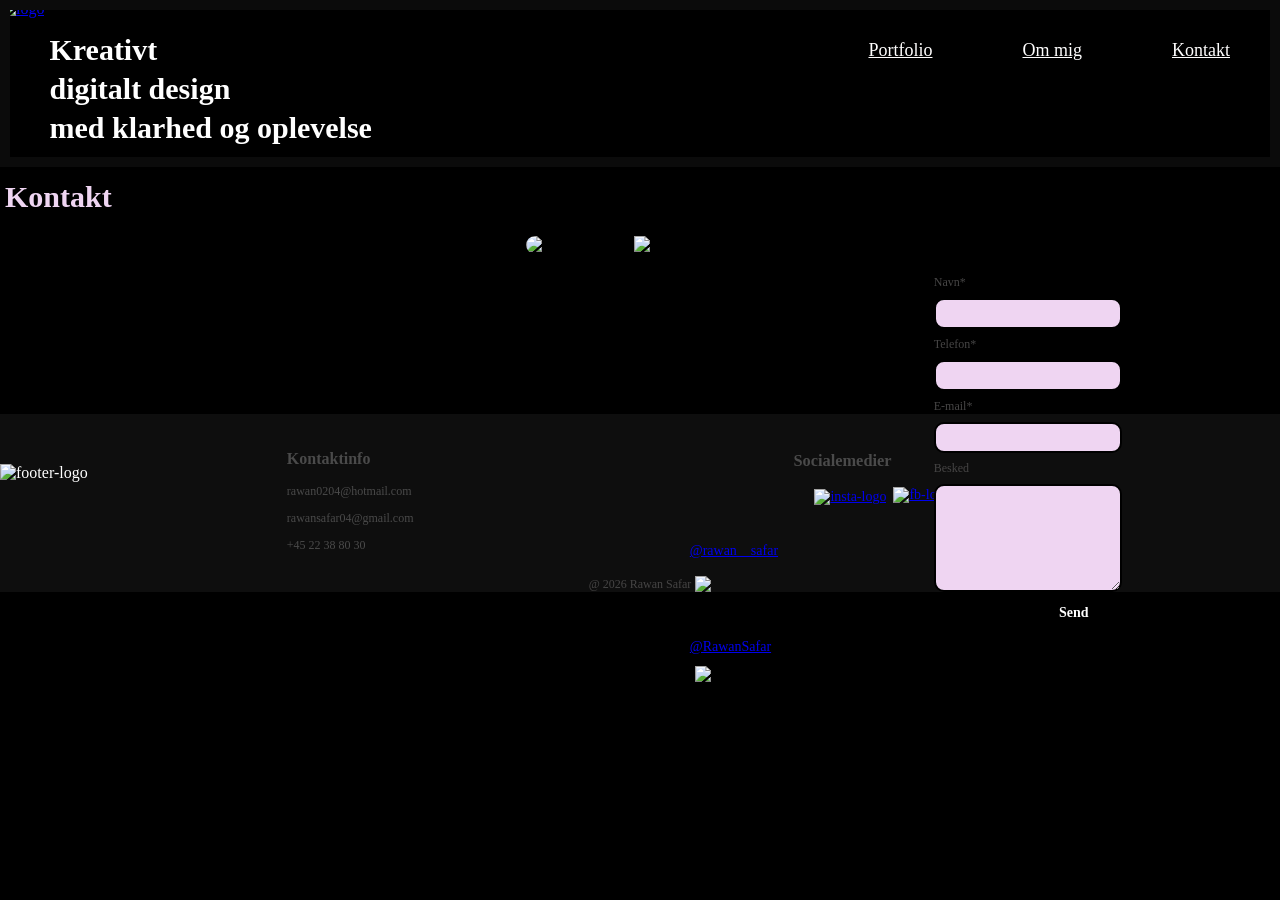
==== kontakt.html @ 41d0bc21 "her kan du finde min hjemmeside" ====
<!DOCTYPE html>
<html>
<head>

<meta name="viewport" content="width=device-width, initial-scale=1.0">

<title></title>
<link rel="stylesheet" href="styles.css">
</head>

<body>
<div class="box1">
<div class="streg"></div>


<div class="top">
<a href="index.html">
<img src="billeder/R-logo.png" class="logo"  alt="logo">
</a>

<h1>Kreativt <br> digitalt design <br> med klarhed og oplevelse</h1>

<nav class="menu1">
<a href="portfolio.html">Portfolio</a>
<a href="ommig.html">Om mig</a>
<a href="kontakt.html">Kontakt</a>
</nav>

</div>
</div>





  <div class="kontakt-overskrift">
    <h1>Kontakt</h1>

<div class="kontakt">


<div class="kontakt-billede">
<img src="billeder/kontaktbillede.png" class="kontaktbillede" alt="kontaktbillede">
</div>

<div class="kontakt-formular">
<img src="billeder/kontaktformular.svg" class="kontaktformular" alt="kontaktformular">


<div class="formular-felter">
<label for="navn">Navn*</label>
<input type="text" id="navn" name="navn" required> 

<label for="telefon">Telefon*</label>
<input type="tel" id="telefon" name="telefon" required>

<label for="email">E-mail*</label>
<input type="email" id="email" name="email" required>

<label for="besked">Besked</label>
<textarea id="besked" name="besked" required></textarea>

<button type="submit">Send</button>

<div class="socialemedier">

<a href="https://instagram.com/rawan__safar" target="_blank">@rawan__safar</a>
 <img src="billeder/instagram-logo.svg" class="insta-logo" alt="insta-logo">
<a href="https://facebook.com/RawanSafar" target="_blank">@RawanSafar</a>
  <img src="billeder/fb-logo.svg" class="fb-logo" alt="fb-logo">
 </div>



</div>
</div>
</div>



<footer class="footer">
    <div class="footer-indhold">
    <div class="footerlogo">
  <img src="billeder/R-logo.png" class="footer-logo"  alt="footer-logo"> 
    </div>
  
  <div class="kontaktinfo-footer">
    <h3>Kontaktinfo</h3>
    <p> rawan0204@hotmail.com</p>
    <p> rawansafar04@gmail.com</p>
    <p> +45 22 38 80 30</p>
    </div>
<div class="socialemedier-footer">
    <h3>Socialemedier</h3>
    <div class="insta-fb">
<div class="instagram-logo">
    <a href="https://instagram.com/rawan__safar" target="_blank">
 <img src="billeder/instagram-logo.svg" class="insta-logo" alt="insta-logo"> 
 </a>
 </div>
 
 <div class="facebook-logo">
    <a href="https://facebook.com/RawanSafar" target="_blank">
 <img src="billeder/fb-logo.svg" class="fb-logo" alt="fb-logo"> 
    </a>
 </div>
 </div>

 </div>
 </div>
 <div class="footer-copy">
 <p>@ 2026 Rawan Safar</p>
</div>

</footer>










</body>
</html>
---- styles.css ----
html, body{
    height: 100%;
    margin: 0;
    padding: 0;

}



@keyframes streganimation {
    0% {
        clip-path: inset(0 100% 100% 0);
        border-color:rgb(255, 255, 255);
    }
    25% {
        clip-path: inset(0 100% 100% 0);
        border-color: #6D3AEA
    }
    50%{
        clip-path: inset(0 0 0 0);
        border-color: rgb(253, 253, 253);
    }
    75%{
        clip-path: inset(100% 0 0 0);
        border-color: #6D3AEA
    }
    100%{
        clip-path: inset(0 100% 100% 0);
        border-color: rgb(255, 255, 255);
    }
}


@media (min-width: 769px){

body{
    min-height: 100vh;
    display: flex;
    flex-direction: column;
    background-color: #000000;
    

}





.box1{
    position: relative;
    height: auto;
    width: 100%;
    box-sizing: border-box;
    background-color: #000000;
    
    
}

.streg{
    position: absolute;
    top: 0;
    left: 0;
    width: 100%;
    height: 100%;
    border: 10px solid rgb(11, 11, 11);
    box-sizing: border-box;
    animation: streganimation 8s linear infinite; 
    pointer-events: none;
    

}



@keyframes streganimation {
    0% {
        clip-path: inset(0 100% 100% 0);
        border-color:rgb(255, 255, 255);
    }
    25% {
        clip-path: inset(0 0 100% 0);
        border-color: #6D3AEA
    }
    50%{
        clip-path: inset(0 0 0 0);
        border-color: rgb(253, 253, 253);
    }
    75%{
        clip-path: inset(100% 0 0 0);
        border-color: #6D3AEA
    }
    100%{
        clip-path: inset(0 100% 100% 0);
        border-color: rgb(255, 255, 255);
    }
}


.top{
    display: flex;
    justify-content: space-between;
    align-items: flex-start;
  
    
  
}

.logo{
    width: 150px;
    margin-top: 0px;
   

}



.menu1{
   display: flex; 
   justify-content: flex-end;
   gap: 90px;
   margin-top: 40px;
   margin-right: 50px;

   
}


.menu1 a{
    color: rgb(255, 254, 254);
    font-size: 18px;
    font-family: 'Times New Roman', Times, serif;
    
}



h1{
    flex: 1;
    font-size: 30px;
    font-family: 'Times New Roman', Times, serif;font-weight: 900;
    color: white;
    line-height: 1.3;
    margin-top: 30px;
    margin-left: 5px;

 
    
}

.baggrundsbillede{
    width: 100%;
    height: 500px;
    object-fit: cover ;
    object-position: center;
    display: block;

}


.introsektion{
    position: relative;
    display: flex;
    flex-direction: row;
    align-items: center;
    gap: 40px;


}



.introtekst{
    width: 90%;
    max-width: 550px;
    text-align: center;
    
}


.læsmereknap{
  
    width: 70px;
    margin-top: -40px;
    margin-left: 350px;
   
    
   
}


.introbillede{
    width: 275px;
    border: 10px solid rgb(11, 11, 11);
    animation: streganimation 8s linear infinite; 
  
    

}


   







.projekter-overskrift h2{
    font-size: 30px;
    font-family: 'Times New Roman', Times, serif; font-weight: 900;
    color: #EFD5F2;
    margin-top: 10px;
}


.projekter{
    display: flex;
    flex-wrap: wrap;
    justify-content: center;
    column-gap: 20px;
    row-gap: 30px;
   
}


.projekt-box{
    width: 300px;
    height: 335px;
    overflow: hidden;
    border-radius: 10px;
    background-color: #000000;
    border: 2px solid #ffffff;



    

}


.tekst-box1{
    color: #ffffff;
    font-size: 14px;
    margin-top: 20px;
    text-align: center;
    font-family: Cambria, Cochin, Georgia, Times, 'Times New Roman', serif;
  
   
}



.projekt-box2 img{
    width: 325px;
    margin-top: -26px;
    margin-left: -5px;
}

.tekst-box2{
    color: #ffffff;
    font-size: 14px;
    margin-top: 20px;
    text-align: center;
    font-family: Cambria, Cochin, Georgia, Times, 'Times New Roman', serif;
}


.projekt-box3 video{
   margin-top: -10px;
   width: 100%;
 
}

.tekst-box3{
    color: #ffffff;
    font-size: 14px;
    margin-top: 20px;
    text-align: center;
    font-family: Cambria, Cochin, Georgia, Times, 'Times New Roman', serif;
}
.projekt-box4 img{
    width: 309px;
    height: 320px;
    margin-left: -5px;
    margin-top: 7px;
}


.tekst-box4{
    color: #ffffff;
    font-size: 14px;
    margin-top: 20px;
    text-align: center;
    font-family: Cambria, Cochin, Georgia, Times, 'Times New Roman', serif;
}


.projekt-box5 img{
    width: 352px;
    margin-left: 33px;
    margin-top: -16px;
    height: 367px;
}

.tekst-box5{
    color: #ffffff;
    font-size: 14px;
    margin-top: 20px;
    text-align: center;
    font-family: Cambria, Cochin, Georgia, Times, 'Times New Roman', serif;
}


.swipe-funktion{
    display: flex;
    overflow-x: scroll;
    scroll-snap-type: mandatory;
    width: 100%;
    height: 100%;
    background-color: #000000;
  

}

.swipe-funktion img{
    width: 100%;
    height: 100%;
    flex-shrink: 0;
    scroll-snap-align: center;
}


.tekst-box6{
    color: #ffffff;
    font-size: 14px;
    margin-top: 20px;
    text-align: center;
    font-family: Cambria, Cochin, Georgia, Times, 'Times New Roman', serif;
}








.ommig-overskrift h2{
    font-size: 30px;
    font-family: 'Times New Roman', Times, serif; font-weight: 900;
    color: #EFD5F2;
    margin-top: 10px;
   
}


.ommig-indhold{
   display: flex;
   flex-direction: row;
   align-items: flex-start;
  
}

.ommig-tekst{
    flex: 1;
    line-height: 1.0cm;
    margin-top: -25px;
    margin-left: 10px;
   

}


.intro h3{
    font-size: 15px;
    color: white;
    font-family: Georgia, 'Times New Roman', Times, serif;
    font-style: italic;
}

.intro p{
    font-size: 14px;
    color: #ffffff;
    font-family: Cambria, Cochin, Georgia, Times, 'Times New Roman', serif;
    width: 490px;
    border: 2px solid #9A74F6;
    margin-top: -10px;
}

.arbejdstilgang h3{
    font-size: 16px;
    color: white;
    font-family: Georgia, 'Times New Roman', Times, serif;
    font-style: italic;
}

.arbejdstilgang p{
    font-size: 14px;
    color: white;
    font-family: Cambria, Cochin, Georgia, Times, 'Times New Roman', serif;
    width: 495px;
    border: 2px solid #9A74F6;
    margin-top: -10px;
}

.fritid h3{
    font-size: 16px;
    color: white;
    font-family: Georgia, 'Times New Roman', Times, serif;
    font-style: italic;
}

.fritid p{
    font-size: 14px;
    color: white;
    font-family: Cambria, Cochin, Georgia, Times, 'Times New Roman', serif;
    width: 495px;
    border: 2px solid #9A74F6;
    margin-top: -10px;
   
}

.kompetencer h3{
    font-size: 16px;
    color: white;
    font-family: Georgia, 'Times New Roman', Times, serif;
    font-style: italic;
    
  
  
   
}

.kompetencer ul{
    font-size: 14px;
    color: white;
    font-family: Cambria, Cochin, Georgia, Times, 'Times New Roman', serif;
    width: 150px;
    line-height: 0.7cm;
    margin-left: -25px;
    
    
}


.ommig-billeder{
    display: flex;
    flex-direction: column;
    gap: 50px;
}

.billede-r{
 width: 330px;
 height: auto;
 border-radius: 20px;
 margin-right: 40px;
 margin-top: -30px;
 border: 8px solid #9A74F6;

   
}

.programskalaen{
    margin-left: 50px;
}

.programmer h3{
    font-size: 16px;
    color: #ffffff;
    font-family: Georgia, 'Times New Roman', Times, serif;
    margin-left: 250px;
    margin-top: -270px;
    font-style: italic;
}


.logo-indhold{
    display: flex;
    flex-direction: row;
  
    
   
   
}
.programmer img{
    width: 30px;
    gap: 5px;
    position: relative;
    left: 250px;
    top: 10px;

}



.kontakt{
    display: flex;
    flex-direction: row;
    align-items: flex-start;
    justify-content: center;
    margin-top: 5px;
    align-items: center;
  

    
}

.kontakt-overskrift h1{
    font-size: 30px;
    font-family: 'Times New Roman', Times, serif; font-weight: 900;
    color: #EFD5F2;
    margin-top: 10px;
   
}
.kontaktbillede{
    width: 298px;
    height: auto;
    border-radius: 10px;
 

    
}


.formular-felter{
    position: absolute;
    top: 275px;
    width: 180px;
    justify-content: left;
    margin-left: 300px;
    display: flex;
    flex-direction: column;
    gap: 8px;

}

.formular-felter label{
    font-size: 12px;
    font-weight: 400;
    color: #464545;
    font-family: Cambria, Cochin, Georgia, Times, 'Times New Roman', serif;
}


.formular-felter input{
    width: 100%;
    height: 25px;
    border-radius: 10px;
    border: 2px solid #000000;
    background-color: #EFD5F2;
  
}


.formular-felter textarea{
    width: 100%;
    height: 100px;
    border-radius: 10px;
    border: 2px solid #000000;
    background-color: #EFD5F2;
}

.formular-felter button{
    width: 100px;
    height: 25px;
    background-color: #000000;
    border-radius: 10px;
    border: none;
    color: #ffffff;
    font-family: Cambria, Cochin, Georgia, Times, 'Times New Roman', serif; font-weight: 600;
    font-size: 14px;
    margin-left: 90px;
    cursor: pointer;
    
    transition: 0.2s ease;
}

button:hover{
    background-color: #333333 ;
    
}

button:active{
    transform: scale(0.95);
    background-color: #1a1a1a;
}


.kontaktformular{
    width: 545px;

    
}



.socialemedier{
    display: flex;
    flex-direction: column;
    align-items: flex-start;
    gap: 15px;
    font-size: 14px;
  
}


 .socialemedier{
    margin-top: -90px;
    margin-left: -244px;

    }


.insta-logo{
    width: 22px;
    margin-left: -25px;
    margin-top: -35px;
}

.fb-logo{
    width: 32px;
    margin-left: -29px;
    margin-top: -38px;
}



.footer{
    background-color: #0e0e0e;
    width: 100%;
    box-sizing: border-box;
    height: auto;
    margin: 0;
    padding: 0;
    margin-top: 160px;
   
    

}

.footer-indhold{
    display: flex;
    flex-direction: row;
    color: #ffffff;
    font-family: Cambria, Cochin, Georgia, Times, 'Times New Roman', serif;
    gap: 20px;
   

}

.footer-logo{
    width: 120px;
    margin-top: 50px;
}

.kontaktinfo-footer{
   flex: 1;
   font-size: 12px;
   margin-left: 14%;
   margin-top: 20px;
   color: #4a4a4a;
}

.kontaktinfo-footer p{
    font-family: Cambria, Cochin, Georgia, Times, 'Times New Roman', serif;
}

.kontaktinfo-footer h3{
    font-family: 'Times New Roman', Times, serif;
    font-size: 16px;
}
.footer-copy p{
    font-size: 12px;
    text-align: center;
    color: #464545;

}

.socialemedier-footer{
    flex: 1;
    font-size: 14px;
    font-family: 'Times New Roman', Times, serif;
    margin-top: 20px;
    color: #4a4a4a;
  
   

}

.insta-fb{
    display: flex;
    flex-direction: row;
    margin-left: 16px;
    gap: 2px;

}

.insta-logo{
    margin-left: 5px;
    margin-top: 2px;
}
.fb-logo{
    width: 33px;
    margin-left: 5px;
    margin-top: -4px;
    
}
}

@media (max-width: 768px){


body{
    min-height: 100vh;
    display: flex;
    flex-direction: column;
    background-color: #000000;
    

}





.box1{
    position: relative;
    height: auto;
    width: 100%;
    box-sizing: border-box;
    background-color: #000000;
    
    
}

.streg{
    position: absolute;
    top: 0;
    left: 0;
    width: 100%;
    height: 100%;
    border: 4px solid rgb(11, 11, 11);
    box-sizing: border-box;
    animation: streganimation 8s linear infinite; 
    pointer-events: none;
    

}



@keyframes streganimation {
    0% {
        clip-path: inset(0 100% 100% 0);
        border-color:rgb(255, 255, 255);
    }
    25% {
        clip-path: inset(0 0 100% 0);
        border-color: #6D3AEA
    }
    50%{
        clip-path: inset(0 0 0 0);
        border-color: rgb(253, 253, 253);
    }
    75%{
        clip-path: inset(100% 0 0 0);
        border-color: #6D3AEA
    }
    100%{
        clip-path: inset(0 100% 100% 0);
        border-color: rgb(255, 255, 255);
    }
}


.top{
    display: flex;
    justify-content: space-between;
    align-items: flex-start;
  
    
  
}

.logo{
    width: 110px;
    margin-top: 0px;
    margin-left: -12px;
   

}



.menu1{
   display: flex; 
   justify-content: flex-end;
   gap: 25px;
   margin-top: 20px;
   margin-right: 20px;

   
}


.menu1 a{
    color: rgb(255, 254, 254);
    font-size: 14px;
    font-family: 'Times New Roman', Times, serif;
    
}



h1{
    flex: 1;
    font-size: 16px;
    font-family: 'Times New Roman', Times, serif;font-weight: 900;
    color: white;
    line-height: 1.3;
    margin-top: 18px;
    margin-left: -20px;
  
  
   

 
    
}

.baggrundsbillede{
    width: 100%;
    height: 200px;
    object-fit: cover ;
    object-position: center;
    display: block;

}


.introsektion{
    display: flex;
    flex-direction: column;
    align-items: center;
    gap: 15px;


}

.intro-beholder{
    position: relative;
  
}

.introtekst{
    width: 100%;
    max-width: 450px;
    text-align: center;
    
}


.læsmereknap{
    position: absolute;
    width: 65px;
    bottom: 55px;
    left: 60%;
 

  
    
   
}


.introbillede{
    width: 275px;
    border: 10px solid rgb(11, 11, 11);
    animation: streganimation 8s linear infinite; 
    
  
    

}


.projekter-overskrift h2{
    font-size: 30px;
    font-family: 'Times New Roman', Times, serif; font-weight: 900;
    color: #EFD5F2;
    margin-top: 10px;
}


.projekter{
    display: flex;
    flex-wrap: wrap;
    justify-content: center;
    column-gap: 20px;
    row-gap: 30px;
   
}


.projekt-box{
    width: 300px;
    height: 335px;
    overflow: hidden;
    border-radius: 10px;
    background-color: #000000;
    border: 2px solid #ffffff;



    

}


.tekst-box1{
    color: #ffffff;
    font-size: 14px;
    margin-top: 20px;
    text-align: center;
    font-family: Cambria, Cochin, Georgia, Times, 'Times New Roman', serif;
  
   
}



.projekt-box2 img{
    width: 325px;
    margin-top: -26px;
    margin-left: -5px;
}

.tekst-box2{
    color: #ffffff;
    font-size: 14px;
    margin-top: 20px;
    text-align: center;
    font-family: Cambria, Cochin, Georgia, Times, 'Times New Roman', serif;
}


.projekt-box3 video{
   margin-top: -10px;
   width: 100%;
 
}

.tekst-box3{
    color: #ffffff;
    font-size: 14px;
    margin-top: 20px;
    text-align: center;
    font-family: Cambria, Cochin, Georgia, Times, 'Times New Roman', serif;
}
.projekt-box4 img{
    width: 309px;
    height: 320px;
    margin-left: -5px;
    margin-top: 7px;
}


.tekst-box4{
    color: #ffffff;
    font-size: 14px;
    margin-top: 20px;
    text-align: center;
    font-family: Cambria, Cochin, Georgia, Times, 'Times New Roman', serif;
}


.projekt-box5 img{
    width: 352px;
    margin-left: 33px;
    margin-top: -16px;
    height: 367px;
}

.tekst-box5{
    color: #ffffff;
    font-size: 14px;
    margin-top: 20px;
    text-align: center;
    font-family: Cambria, Cochin, Georgia, Times, 'Times New Roman', serif;
}


.swipe-funktion{
    display: flex;
    overflow-x: scroll;
    scroll-snap-type: mandatory;
    width: 100%;
    height: 100%;
    background-color: #000000;
  

}

.swipe-funktion img{
    width: 100%;
    height: 100%;
    flex-shrink: 0;
    scroll-snap-align: center;
}


.tekst-box6{
    color: #ffffff;
    font-size: 14px;
    margin-top: 20px;
    text-align: center;
    font-family: Cambria, Cochin, Georgia, Times, 'Times New Roman', serif;
}








.ommig-overskrift h2{
    font-size: 30px;
    font-family: 'Times New Roman', Times, serif; font-weight: 900;
    color: #EFD5F2;
    margin-top: 10px;
   
}


.ommig-indhold{
   display: flex;
   flex-direction: row;
   align-items: flex-start;
  
}

.ommig-tekst{
    flex: 1;
    line-height: 1.0cm;
    margin-top: -25px;
    margin-left: 10px;
   

}


.intro h3{
    font-size: 15px;
    color: white;
    font-family: Georgia, 'Times New Roman', Times, serif;
    font-style: italic;
}

.intro p{
    font-size: 14px;
    color: #ffffff;
    font-family: Cambria, Cochin, Georgia, Times, 'Times New Roman', serif;
    width: 490px;
    border: 2px solid #9A74F6;
    margin-top: -10px;
}

.arbejdstilgang h3{
    font-size: 16px;
    color: white;
    font-family: Georgia, 'Times New Roman', Times, serif;
    font-style: italic;
}

.arbejdstilgang p{
    font-size: 14px;
    color: white;
    font-family: Cambria, Cochin, Georgia, Times, 'Times New Roman', serif;
    width: 495px;
    border: 2px solid #9A74F6;
    margin-top: -10px;
}

.fritid h3{
    font-size: 16px;
    color: white;
    font-family: Georgia, 'Times New Roman', Times, serif;
    font-style: italic;
}

.fritid p{
    font-size: 14px;
    color: white;
    font-family: Cambria, Cochin, Georgia, Times, 'Times New Roman', serif;
    width: 495px;
    border: 2px solid #9A74F6;
    margin-top: -10px;
   
}

.kompetencer h3{
    font-size: 16px;
    color: white;
    font-family: Georgia, 'Times New Roman', Times, serif;
    font-style: italic;
    
  
  
   
}

.kompetencer ul{
    font-size: 14px;
    color: white;
    font-family: Cambria, Cochin, Georgia, Times, 'Times New Roman', serif;
    width: 150px;
    line-height: 0.7cm;
    margin-left: -25px;
    
    
}


.ommig-billeder{
    display: flex;
    flex-direction: column;
    gap: 50px;
}

.billede-r{
 width: 330px;
 height: auto;
 border-radius: 20px;
 margin-right: 40px;
 margin-top: -30px;
 border: 8px solid #9A74F6;

   
}

.programskalaen{
    margin-left: 50px;
}

.programmer h3{
    font-size: 16px;
    color: #ffffff;
    font-family: Georgia, 'Times New Roman', Times, serif;
    margin-left: 250px;
    margin-top: -270px;
    font-style: italic;
}


.logo-indhold{
    display: flex;
    flex-direction: row;
  
    
   
   
}
.programmer img{
    width: 30px;
    gap: 5px;
    position: relative;
    left: 250px;
    top: 10px;

}



.kontakt{
    display: flex;
    flex-direction: row;
    align-items: flex-start;
    justify-content: center;
    margin-top: 5px;
    align-items: center;
  

    
}

.kontakt-overskrift h1{
    font-size: 30px;
    font-family: 'Times New Roman', Times, serif; font-weight: 900;
    color: #EFD5F2;
    margin-top: 10px;
   
}
.kontaktbillede{
    width: 298px;
    height: auto;
    border-radius: 10px;
 

    
}


.formular-felter{
    position: absolute;
    top: 275px;
    width: 180px;
    justify-content: left;
    margin-left: 300px;
    display: flex;
    flex-direction: column;
    gap: 8px;

}

.formular-felter label{
    font-size: 12px;
    font-weight: 400;
    color: #464545;
    font-family: Cambria, Cochin, Georgia, Times, 'Times New Roman', serif;
}


.formular-felter input{
    width: 100%;
    height: 25px;
    border-radius: 10px;
    border: 2px solid #000000;
    background-color: #EFD5F2;
  
}


.formular-felter textarea{
    width: 100%;
    height: 100px;
    border-radius: 10px;
    border: 2px solid #000000;
    background-color: #EFD5F2;
}

.formular-felter button{
    width: 100px;
    height: 25px;
    background-color: #000000;
    border-radius: 10px;
    border: none;
    color: #ffffff;
    font-family: Cambria, Cochin, Georgia, Times, 'Times New Roman', serif; font-weight: 600;
    font-size: 14px;
    margin-left: 90px;
    cursor: pointer;
    
    transition: 0.2s ease;
}

button:hover{
    background-color: #333333 ;
    
}

button:active{
    transform: scale(0.95);
    background-color: #1a1a1a;
}


.kontaktformular{
    width: 545px;

    
}



.socialemedier{
    display: flex;
    flex-direction: column;
    align-items: flex-start;
    gap: 15px;
    font-size: 14px;
  
}


 .socialemedier{
    margin-top: -90px;
    margin-left: -244px;

    }


.insta-logo{
    width: 22px;
    margin-left: -25px;
    margin-top: -35px;
}

.fb-logo{
    width: 32px;
    margin-left: -29px;
    margin-top: -38px;
}



.footer{
    background-color: #0e0e0e;
    width: 100%;
    box-sizing: border-box;
    height: auto;
    margin: 0;
    padding: 0;
  
   
    

}

.footer-indhold{
    display: flex;
    flex-direction: row;
    color: #ffffff;
    font-family: Cambria, Cochin, Georgia, Times, 'Times New Roman', serif;
   
   

}

.footer-logo{
    width: 110px;
    margin-top: 50px;
    margin-left: -20px;
}

.kontaktinfo-footer{
   flex: 1;
   font-size: 10px;
   margin-top: 30px;
   margin-left: -15px;
   color: #4a4a4a;
}

.kontaktinfo-footer p{
    font-family: Cambria, Cochin, Georgia, Times, 'Times New Roman', serif;
}

.kontaktinfo-footer h3{
    font-family: 'Times New Roman', Times, serif;
    font-size: 14px;
}
.footer-copy p{
    font-size: 12px;
    text-align: center;
    color: #9b9a9a;

}

.socialemedier-footer{
    flex: 1;
    font-size: 12px;
    font-family: 'Times New Roman', Times, serif;
    margin-top: 30px;
    margin-right: -40px;
    color: #4a4a4a;
  
   

}

.insta-fb{
    display: flex;
    flex-direction: row;
    margin-left: 8px;
    gap: 2px;

}

.insta-logo{
    margin-left: 5px;
    margin-top: 2px;
}
.fb-logo{
    width: 33px;
    margin-left: 5px;
    margin-top: -4px;
    
}
}
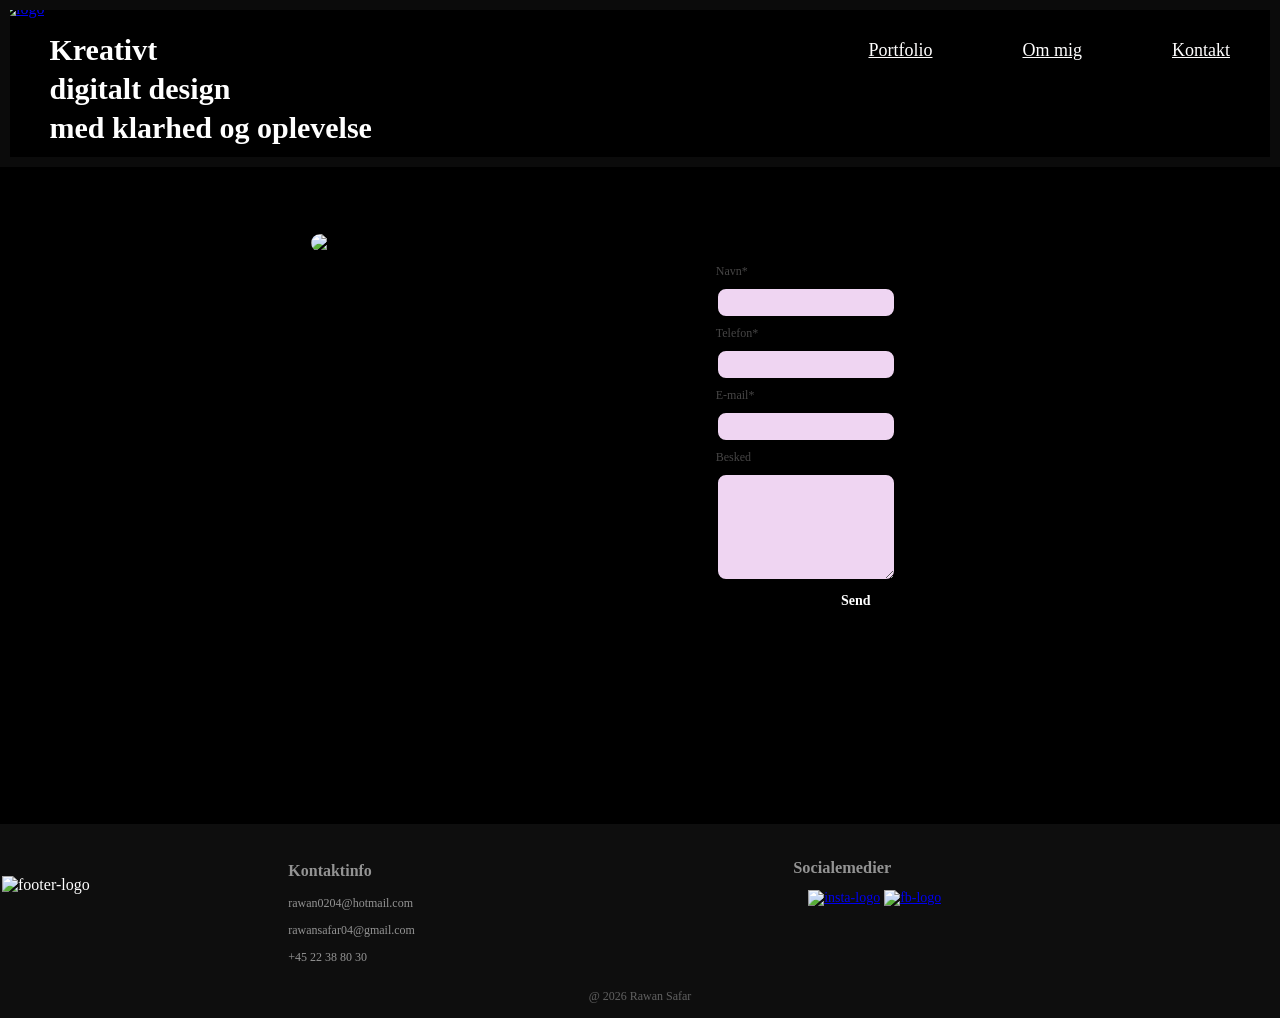
==== commit b267cc21: "Update" ====
--- a/kontakt.html
+++ b/kontakt.html
@@ -1,7 +1,7 @@
 <!DOCTYPE html>
 <html>
 <head>
-
+<meta charset="UTF-8">
 <meta name="viewport" content="width=device-width, initial-scale=1.0">
 
 <title></title>
@@ -15,7 +15,7 @@
 
 <div class="top">
 <a href="index.html">
-<img src="billeder/R-logo.png" class="logo"  alt="logo">
+<img src="billeder/r-logo.png" class="logo"  alt="logo">
 </a>
 
 <h1>Kreativt <br> digitalt design <br> med klarhed og oplevelse</h1>
@@ -34,7 +34,7 @@
 
 
   <div class="kontakt-overskrift">
-    <h1>Kontakt</h1>
+    <h2>Kontakt</h2>
 
 <div class="kontakt">
 
@@ -43,9 +43,9 @@
 <img src="billeder/kontaktbillede.png" class="kontaktbillede" alt="kontaktbillede">
 </div>
 
+
 <div class="kontakt-formular">
-<img src="billeder/kontaktformular.svg" class="kontaktformular" alt="kontaktformular">
-
+<div class="kontaktformular">
 
 <div class="formular-felter">
 <label for="navn">Navn*</label>
@@ -58,30 +58,26 @@
 <input type="email" id="email" name="email" required>
 
 <label for="besked">Besked</label>
-<textarea id="besked" name="besked" required></textarea>
+<textarea id="besked" name="besked" required>
+
+</textarea>
 
 <button type="submit">Send</button>
 
-<div class="socialemedier">
-
-<a href="https://instagram.com/rawan__safar" target="_blank">@rawan__safar</a>
- <img src="billeder/instagram-logo.svg" class="insta-logo" alt="insta-logo">
-<a href="https://facebook.com/RawanSafar" target="_blank">@RawanSafar</a>
-  <img src="billeder/fb-logo.svg" class="fb-logo" alt="fb-logo">
- </div>
-
+</div>
+</div>
 
 
 </div>
 </div>
-</div>
+
 
 
 
 <footer class="footer">
     <div class="footer-indhold">
     <div class="footerlogo">
-  <img src="billeder/R-logo.png" class="footer-logo"  alt="footer-logo"> 
+  <img src="billeder/r-logo.png" class="footer-logo"  alt="footer-logo"> 
     </div>
   
   <div class="kontaktinfo-footer">
@@ -100,7 +96,7 @@
  </div>
  
  <div class="facebook-logo">
-    <a href="https://facebook.com/RawanSafar" target="_blank">
+    <a href="https://www.facebook.com/profile.php?id=100009484503497" target="_blank">
  <img src="billeder/fb-logo.svg" class="fb-logo" alt="fb-logo"> 
     </a>
  </div>
@@ -108,6 +104,7 @@
 
  </div>
  </div>
+ 
  <div class="footer-copy">
  <p>@ 2026 Rawan Safar</p>
 </div>
--- a/styles.css
+++ b/styles.css
@@ -6,6 +6,50 @@
 }
 
 
+body{
+    min-height: 100vh;
+    display: flex;
+    flex-direction: column;
+    background-color: #000000;
+    
+
+}
+
+
+
+.box1{
+    position: relative;
+    height: auto;
+    width: 100%;
+    box-sizing: border-box;
+    background-color: #000000;
+    
+    
+}
+
+
+@keyframes streganimation {
+    0% {
+        clip-path: inset(0 100% 100% 0);
+        border-color:rgb(255, 255, 255);
+    }
+    25% {
+        clip-path: inset(0 0 100% 0);
+        border-color: #6D3AEA
+    }
+    50%{
+        clip-path: inset(0 0 0 0);
+        border-color: rgb(253, 253, 253);
+    }
+    75%{
+        clip-path: inset(100% 0 0 0);
+        border-color: #6D3AEA
+    }
+    100%{
+        clip-path: inset(0 100% 100% 0);
+        border-color: rgb(255, 255, 255);
+    }
+}
 
 @keyframes streganimation {
     0% {
@@ -33,28 +77,8 @@
 
 @media (min-width: 769px){
 
-body{
-    min-height: 100vh;
-    display: flex;
-    flex-direction: column;
-    background-color: #000000;
-    
-
-}
-
-
-
-
-
-.box1{
-    position: relative;
-    height: auto;
-    width: 100%;
-    box-sizing: border-box;
-    background-color: #000000;
-    
-    
-}
+
+
 
 .streg{
     position: absolute;
@@ -66,34 +90,10 @@
     box-sizing: border-box;
     animation: streganimation 8s linear infinite; 
     pointer-events: none;
-    
-
-}
-
-
-
-@keyframes streganimation {
-    0% {
-        clip-path: inset(0 100% 100% 0);
-        border-color:rgb(255, 255, 255);
-    }
-    25% {
-        clip-path: inset(0 0 100% 0);
-        border-color: #6D3AEA
-    }
-    50%{
-        clip-path: inset(0 0 0 0);
-        border-color: rgb(253, 253, 253);
-    }
-    75%{
-        clip-path: inset(100% 0 0 0);
-        border-color: #6D3AEA
-    }
-    100%{
-        clip-path: inset(0 100% 100% 0);
-        border-color: rgb(255, 255, 255);
-    }
-}
+   
+
+}
+
 
 
 .top{
@@ -149,7 +149,7 @@
 
 .baggrundsbillede{
     width: 100%;
-    height: 500px;
+    height: 450px;
     object-fit: cover ;
     object-position: center;
     display: block;
@@ -158,40 +158,43 @@
 
 
 .introsektion{
-    position: relative;
     display: flex;
     flex-direction: row;
     align-items: center;
-    gap: 40px;
-
-
-}
-
-
+    
+
+
+}
+
+.intro-beholder{
+  position: relative;
+}
 
 .introtekst{
-    width: 90%;
-    max-width: 550px;
-    text-align: center;
-    
-}
-
-
-.læsmereknap{
-  
+    width: 545px;
+    margin-left: 10%;
+    margin-top: 10px;
+
+    
+}
+
+
+.introknap{
+    position: absolute;
     width: 70px;
-    margin-top: -40px;
-    margin-left: 350px;
-   
+    margin-left: 80%;
+    margin-top: -95px;
     
    
 }
 
 
 .introbillede{
-    width: 275px;
+    width: 270px;
     border: 10px solid rgb(11, 11, 11);
     animation: streganimation 8s linear infinite; 
+    margin-left: 25%;
+    margin-top: 20px;
   
     
 
@@ -207,7 +210,7 @@
 
 
 .projekter-overskrift h2{
-    font-size: 30px;
+    font-size: 25px;
     font-family: 'Times New Roman', Times, serif; font-weight: 900;
     color: #EFD5F2;
     margin-top: 10px;
@@ -220,6 +223,7 @@
     justify-content: center;
     column-gap: 20px;
     row-gap: 30px;
+    width: 100%;
    
 }
 
@@ -244,17 +248,23 @@
     font-size: 14px;
     margin-top: 20px;
     text-align: center;
-    font-family: Cambria, Cochin, Georgia, Times, 'Times New Roman', serif;
-  
-   
-}
-
-
+  
+   
+}
+
+.tekst-box1 h3{
+    font-family: Georgia, 'Times New Roman', Times, serif;
+}
+
+.tekst-box1 p{
+    font-family: Cambria, Cochin, Georgia, Times, 'Times New Roman', serif;
+}
 
 .projekt-box2 img{
     width: 325px;
-    margin-top: -26px;
     margin-left: -5px;
+   
+   
 }
 
 .tekst-box2{
@@ -262,6 +272,14 @@
     font-size: 14px;
     margin-top: 20px;
     text-align: center;
+    font-family: Cambria, Cochin, Georgia, Times, 'Times New Roman', serif;
+}
+
+.tekst-box2 h3{
+    font-family: Georgia, 'Times New Roman', Times, serif;
+}
+
+.tekst-box2 p{
     font-family: Cambria, Cochin, Georgia, Times, 'Times New Roman', serif;
 }
 
@@ -279,6 +297,15 @@
     text-align: center;
     font-family: Cambria, Cochin, Georgia, Times, 'Times New Roman', serif;
 }
+
+.tekst-box3 h3{
+    font-family: Georgia, 'Times New Roman', Times, serif;
+}
+
+.tekst-box3 p{
+    font-family: Cambria, Cochin, Georgia, Times, 'Times New Roman', serif;
+}
+
 .projekt-box4 img{
     width: 309px;
     height: 320px;
@@ -295,6 +322,13 @@
     font-family: Cambria, Cochin, Georgia, Times, 'Times New Roman', serif;
 }
 
+.tekst-box4 h3{
+    font-family: Georgia, 'Times New Roman', Times, serif;
+}
+
+.tekst-box4 p{
+    font-family: Cambria, Cochin, Georgia, Times, 'Times New Roman', serif;
+}
 
 .projekt-box5 img{
     width: 352px;
@@ -311,7 +345,14 @@
     font-family: Cambria, Cochin, Georgia, Times, 'Times New Roman', serif;
 }
 
-
+.tekst-box5 h3{
+    font-family: Georgia, 'Times New Roman', Times, serif;
+}
+
+
+.tekst-box5 p{
+    font-family: Cambria, Cochin, Georgia, Times, 'Times New Roman', serif;
+}
 .swipe-funktion{
     display: flex;
     overflow-x: scroll;
@@ -340,14 +381,19 @@
 }
 
 
-
-
+.tekst-box6 h3{
+    font-family: Georgia, 'Times New Roman', Times, serif;
+}
+
+.tekst-box6 p{
+    font-family: Cambria, Cochin, Georgia, Times, 'Times New Roman', serif;
+}
 
 
 
 
 .ommig-overskrift h2{
-    font-size: 30px;
+    font-size: 25px;
     font-family: 'Times New Roman', Times, serif; font-weight: 900;
     color: #EFD5F2;
     margin-top: 10px;
@@ -421,16 +467,27 @@
    
 }
 
+
+
+.kompetencer-sektion{
+    display: flex;
+    flex-direction: row;
+    align-items: flex-start;
+    gap: 50px;
+}
+
+
 .kompetencer h3{
     font-size: 16px;
     color: white;
     font-family: Georgia, 'Times New Roman', Times, serif;
     font-style: italic;
-    
-  
-  
-   
-}
+    margin-top: -40px;
+    margin-left: 10px;
+    
+   
+}
+
 
 .kompetencer ul{
     font-size: 14px;
@@ -438,7 +495,7 @@
     font-family: Cambria, Cochin, Georgia, Times, 'Times New Roman', serif;
     width: 150px;
     line-height: 0.7cm;
-    margin-left: -25px;
+   
     
     
 }
@@ -465,73 +522,75 @@
     margin-left: 50px;
 }
 
+
 .programmer h3{
     font-size: 16px;
     color: #ffffff;
     font-family: Georgia, 'Times New Roman', Times, serif;
-    margin-left: 250px;
-    margin-top: -270px;
     font-style: italic;
-}
-
-
-.logo-indhold{
-    display: flex;
-    flex-direction: row;
-  
-    
-   
-   
-}
+    margin-top: -40px;
+}
+
+
 .programmer img{
     width: 30px;
     gap: 5px;
     position: relative;
-    left: 250px;
-    top: 10px;
-
-}
-
+
+
+}
 
 
 .kontakt{
     display: flex;
     flex-direction: row;
-    align-items: flex-start;
     justify-content: center;
     margin-top: 5px;
-    align-items: center;
+  
   
 
     
 }
 
 .kontakt-overskrift h1{
-    font-size: 30px;
+    font-size: 25px;
     font-family: 'Times New Roman', Times, serif; font-weight: 900;
     color: #EFD5F2;
     margin-top: 10px;
    
 }
 .kontaktbillede{
-    width: 298px;
+    width: 100%;
+    max-width: 302px;
     height: auto;
-    border-radius: 10px;
+    border-radius: 15px;
+    margin-top: -20px;
  
-
+    
+}
+
+.kontaktformular{
+    width: 550px;
+    height: 450px;
+    background-image: url(billeder/kontaktformular.svg);
+    background-position: center;
+    background-size: cover;
+    position: relative;
+    margin-top: -20px;
     
 }
 
 
 .formular-felter{
+    display: flex;
+    flex-direction: column;
+    width: 100%;
+    max-width: 180px;
+    gap: 8px;
+    margin-left: 54%;
     position: absolute;
-    top: 275px;
-    width: 180px;
-    justify-content: left;
-    margin-left: 300px;
-    display: flex;
-    flex-direction: column;
-    gap: 8px;
+    margin-top: 50px;
+   
 
 }
 
@@ -540,11 +599,11 @@
     font-weight: 400;
     color: #464545;
     font-family: Cambria, Cochin, Georgia, Times, 'Times New Roman', serif;
+
 }
 
 
 .formular-felter input{
-    width: 100%;
     height: 25px;
     border-radius: 10px;
     border: 2px solid #000000;
@@ -554,7 +613,6 @@
 
 
 .formular-felter textarea{
-    width: 100%;
     height: 100px;
     border-radius: 10px;
     border: 2px solid #000000;
@@ -587,42 +645,8 @@
 }
 
 
-.kontaktformular{
-    width: 545px;
-
-    
-}
-
-
-
-.socialemedier{
-    display: flex;
-    flex-direction: column;
-    align-items: flex-start;
-    gap: 15px;
-    font-size: 14px;
-  
-}
-
-
- .socialemedier{
-    margin-top: -90px;
-    margin-left: -244px;
-
-    }
-
-
-.insta-logo{
-    width: 22px;
-    margin-left: -25px;
-    margin-top: -35px;
-}
-
-.fb-logo{
-    width: 32px;
-    margin-left: -29px;
-    margin-top: -38px;
-}
+
+
 
 
 
@@ -632,7 +656,7 @@
     box-sizing: border-box;
     height: auto;
     margin: 0;
-    padding: 0;
+    padding: 2px;
     margin-top: 160px;
    
     
@@ -659,7 +683,7 @@
    font-size: 12px;
    margin-left: 14%;
    margin-top: 20px;
-   color: #4a4a4a;
+   color: #939393;
 }
 
 .kontaktinfo-footer p{
@@ -673,7 +697,8 @@
 .footer-copy p{
     font-size: 12px;
     text-align: center;
-    color: #464545;
+    color: #616161;
+  
 
 }
 
@@ -681,8 +706,8 @@
     flex: 1;
     font-size: 14px;
     font-family: 'Times New Roman', Times, serif;
-    margin-top: 20px;
-    color: #4a4a4a;
+    margin-top: 16px;
+    color: #939393;
   
    
 
@@ -691,19 +716,19 @@
 .insta-fb{
     display: flex;
     flex-direction: row;
-    margin-left: 16px;
-    gap: 2px;
+    margin-top: -5px;
+    margin-left: 15px;
+    gap: 4px;
 
 }
 
 .insta-logo{
-    margin-left: 5px;
-    margin-top: 2px;
+    width: 25px;
+  
 }
 .fb-logo{
-    width: 33px;
-    margin-left: 5px;
-    margin-top: -4px;
+    width: 38px;
+    margin-top: -7px;
     
 }
 }
@@ -711,28 +736,6 @@
 @media (max-width: 768px){
 
 
-body{
-    min-height: 100vh;
-    display: flex;
-    flex-direction: column;
-    background-color: #000000;
-    
-
-}
-
-
-
-
-
-.box1{
-    position: relative;
-    height: auto;
-    width: 100%;
-    box-sizing: border-box;
-    background-color: #000000;
-    
-    
-}
 
 .streg{
     position: absolute;
@@ -750,35 +753,11 @@
 
 
 
-@keyframes streganimation {
-    0% {
-        clip-path: inset(0 100% 100% 0);
-        border-color:rgb(255, 255, 255);
-    }
-    25% {
-        clip-path: inset(0 0 100% 0);
-        border-color: #6D3AEA
-    }
-    50%{
-        clip-path: inset(0 0 0 0);
-        border-color: rgb(253, 253, 253);
-    }
-    75%{
-        clip-path: inset(100% 0 0 0);
-        border-color: #6D3AEA
-    }
-    100%{
-        clip-path: inset(0 100% 100% 0);
-        border-color: rgb(255, 255, 255);
-    }
-}
-
-
 .top{
     display: flex;
-    justify-content: space-between;
-    align-items: flex-start;
-  
+    justify-content: column;
+    align-items: left;
+    gap: 12px;
     
   
 }
@@ -786,7 +765,7 @@
 .logo{
     width: 110px;
     margin-top: 0px;
-    margin-left: -12px;
+    margin-left: -15px;
    
 
 }
@@ -806,7 +785,7 @@
 
 .menu1 a{
     color: rgb(255, 254, 254);
-    font-size: 14px;
+    font-size: 12px;
     font-family: 'Times New Roman', Times, serif;
     
 }
@@ -815,12 +794,12 @@
 
 h1{
     flex: 1;
-    font-size: 16px;
+    font-size: 12px;
     font-family: 'Times New Roman', Times, serif;font-weight: 900;
     color: white;
     line-height: 1.3;
     margin-top: 18px;
-    margin-left: -20px;
+    margin-left: -30px;
   
   
    
@@ -855,17 +834,17 @@
 
 .introtekst{
     width: 100%;
-    max-width: 450px;
+    max-width: 400px;
     text-align: center;
     
 }
 
 
-.læsmereknap{
+.introknap{
     position: absolute;
     width: 65px;
     bottom: 55px;
-    left: 60%;
+    left: 65%;
  
 
   
@@ -875,10 +854,11 @@
 
 
 .introbillede{
-    width: 275px;
+    width: 240px;
     border: 10px solid rgb(11, 11, 11);
     animation: streganimation 8s linear infinite; 
     
+ 
   
     
 
@@ -886,7 +866,7 @@
 
 
 .projekter-overskrift h2{
-    font-size: 30px;
+    font-size: 16px;
     font-family: 'Times New Roman', Times, serif; font-weight: 900;
     color: #EFD5F2;
     margin-top: 10px;
@@ -898,13 +878,13 @@
     flex-wrap: wrap;
     justify-content: center;
     column-gap: 20px;
-    row-gap: 30px;
+  
    
 }
 
 
 .projekt-box{
-    width: 300px;
+    width: 295px;
     height: 335px;
     overflow: hidden;
     border-radius: 10px;
@@ -920,30 +900,44 @@
 
 .tekst-box1{
     color: #ffffff;
-    font-size: 14px;
+    font-size: 12px;
     margin-top: 20px;
     text-align: center;
-    font-family: Cambria, Cochin, Georgia, Times, 'Times New Roman', serif;
-  
-   
-}
-
-
-
+  
+   
+}
+
+.tekst-box1 h3{
+    font-family: Georgia, 'Times New Roman', Times, serif;
+
+}
+
+.tekst-box1 p{
+    font-family: Cambria, Cochin, Georgia, Times, 'Times New Roman', serif;
+}
 .projekt-box2 img{
     width: 325px;
-    margin-top: -26px;
-    margin-left: -5px;
+    margin-left: -10px;
+ 
 }
 
 .tekst-box2{
     color: #ffffff;
-    font-size: 14px;
+    font-size: 12px;
     margin-top: 20px;
     text-align: center;
     font-family: Cambria, Cochin, Georgia, Times, 'Times New Roman', serif;
 }
 
+
+.tekst-box2 h3{
+    font-family: Georgia, 'Times New Roman', Times, serif;
+
+}
+
+.tekst-box2 p{
+    font-family: Cambria, Cochin, Georgia, Times, 'Times New Roman', serif;
+}
 
 .projekt-box3 video{
    margin-top: -10px;
@@ -953,11 +947,23 @@
 
 .tekst-box3{
     color: #ffffff;
-    font-size: 14px;
+    font-size: 12px;
     margin-top: 20px;
     text-align: center;
     font-family: Cambria, Cochin, Georgia, Times, 'Times New Roman', serif;
 }
+
+
+.tekst-box3 h3{
+    font-family: Georgia, 'Times New Roman', Times, serif;
+
+}
+
+.tekst-box3 p{
+    font-family: Cambria, Cochin, Georgia, Times, 'Times New Roman', serif;
+}
+
+
 .projekt-box4 img{
     width: 309px;
     height: 320px;
@@ -968,25 +974,45 @@
 
 .tekst-box4{
     color: #ffffff;
-    font-size: 14px;
+    font-size: 12px;
     margin-top: 20px;
     text-align: center;
     font-family: Cambria, Cochin, Georgia, Times, 'Times New Roman', serif;
 }
 
+.tekst-box4 h3{
+    font-family: Georgia, 'Times New Roman', Times, serif;
+
+}
+
+.tekst-box4 p{
+    font-family: Cambria, Cochin, Georgia, Times, 'Times New Roman', serif;
+}
+
 
 .projekt-box5 img{
     width: 352px;
-    margin-left: 33px;
+    margin-left: 30px;
     margin-top: -16px;
     height: 367px;
 }
 
 .tekst-box5{
     color: #ffffff;
-    font-size: 14px;
+    font-size: 12px;
     margin-top: 20px;
     text-align: center;
+    font-family: Cambria, Cochin, Georgia, Times, 'Times New Roman', serif;
+}
+
+
+
+.tekst-box5 h3{
+    font-family: Georgia, 'Times New Roman', Times, serif;
+
+}
+
+.tekst-box5 p{
     font-family: Cambria, Cochin, Georgia, Times, 'Times New Roman', serif;
 }
 
@@ -1012,7 +1038,7 @@
 
 .tekst-box6{
     color: #ffffff;
-    font-size: 14px;
+    font-size: 12px;
     margin-top: 20px;
     text-align: center;
     font-family: Cambria, Cochin, Georgia, Times, 'Times New Roman', serif;
@@ -1020,16 +1046,25 @@
 
 
 
+.tekst-box6 h3{
+    font-family: Georgia, 'Times New Roman', Times, serif;
+
+}
+
+.tekst-box6 p{
+    font-family: Cambria, Cochin, Georgia, Times, 'Times New Roman', serif;
+}
 
 
 
 
 
 .ommig-overskrift h2{
-    font-size: 30px;
+    font-size: 16px;
     font-family: 'Times New Roman', Times, serif; font-weight: 900;
     color: #EFD5F2;
     margin-top: 10px;
+   
    
 }
 
@@ -1043,8 +1078,8 @@
 
 .ommig-tekst{
     flex: 1;
-    line-height: 1.0cm;
-    margin-top: -25px;
+    line-height: 0.5cm;
+    margin-top: -15px;
     margin-left: 10px;
    
 
@@ -1052,72 +1087,77 @@
 
 
 .intro h3{
-    font-size: 15px;
+    font-size: 12px;
     color: white;
     font-family: Georgia, 'Times New Roman', Times, serif;
     font-style: italic;
 }
 
 .intro p{
-    font-size: 14px;
-    color: #ffffff;
-    font-family: Cambria, Cochin, Georgia, Times, 'Times New Roman', serif;
-    width: 490px;
+    font-size: 12px;
+    color: #ffffff;
+    font-family: Cambria, Cochin, Georgia, Times, 'Times New Roman', serif;
+    width: 200px;
+    height: auto;
     border: 2px solid #9A74F6;
     margin-top: -10px;
+    text-align: left;
 }
 
 .arbejdstilgang h3{
-    font-size: 16px;
+    font-size: 12px;
     color: white;
     font-family: Georgia, 'Times New Roman', Times, serif;
     font-style: italic;
 }
 
 .arbejdstilgang p{
-    font-size: 14px;
-    color: white;
-    font-family: Cambria, Cochin, Georgia, Times, 'Times New Roman', serif;
-    width: 495px;
+    font-size: 12px;
+    color: white;
+    font-family: Cambria, Cochin, Georgia, Times, 'Times New Roman', serif;
+    width: 200px;
     border: 2px solid #9A74F6;
     margin-top: -10px;
+    text-align: left;
 }
 
 .fritid h3{
-    font-size: 16px;
+    font-size: 12px;
     color: white;
     font-family: Georgia, 'Times New Roman', Times, serif;
     font-style: italic;
 }
 
 .fritid p{
-    font-size: 14px;
-    color: white;
-    font-family: Cambria, Cochin, Georgia, Times, 'Times New Roman', serif;
-    width: 495px;
+    font-size: 12px;
+    color: white;
+    font-family: Cambria, Cochin, Georgia, Times, 'Times New Roman', serif;
+    width: 200px;
     border: 2px solid #9A74F6;
     margin-top: -10px;
+    text-align: left;
    
 }
 
 .kompetencer h3{
-    font-size: 16px;
+    font-size: 12px;
     color: white;
     font-family: Georgia, 'Times New Roman', Times, serif;
     font-style: italic;
-    
+    margin-left: 14px;
   
   
    
 }
 
 .kompetencer ul{
-    font-size: 14px;
+    font-size: 10px;
     color: white;
     font-family: Cambria, Cochin, Georgia, Times, 'Times New Roman', serif;
     width: 150px;
     line-height: 0.7cm;
-    margin-left: -25px;
+   
+
     
     
 }
@@ -1127,47 +1167,45 @@
     display: flex;
     flex-direction: column;
     gap: 50px;
+    margin-left: 10%;
 }
 
 .billede-r{
- width: 330px;
+ width: 90%;
  height: auto;
  border-radius: 20px;
- margin-right: 40px;
- margin-top: -30px;
- border: 8px solid #9A74F6;
-
-   
-}
-
+ border: 6px solid #9A74F6;
+ margin-top: 12px;
+
+   
+}
+
+.kompetencer-sektion{
+    display: flex;
+    flex-direction: row;
+    align-items: flex-start;
+    gap: 20px;
+}
 .programskalaen{
-    margin-left: 50px;
+   
+    width: 90%;
 }
 
 .programmer h3{
-    font-size: 16px;
-    color: #ffffff;
-    font-family: Georgia, 'Times New Roman', Times, serif;
-    margin-left: 250px;
-    margin-top: -270px;
+    font-size: 12px;
+    color: #ffffff;
+    font-family: Georgia, 'Times New Roman', Times, serif;
     font-style: italic;
 }
 
-
-.logo-indhold{
-    display: flex;
-    flex-direction: row;
-  
-    
-   
-   
-}
+   
+
 .programmer img{
-    width: 30px;
+    width: 25px;
     gap: 5px;
     position: relative;
-    left: 250px;
-    top: 10px;
+   
+  
 
 }
 
@@ -1175,83 +1213,98 @@
 
 .kontakt{
     display: flex;
-    flex-direction: row;
-    align-items: flex-start;
-    justify-content: center;
-    margin-top: 5px;
+    flex-direction: column;
     align-items: center;
-  
-
-    
-}
-
-.kontakt-overskrift h1{
-    font-size: 30px;
+    gap: 20px;
+  
+
+    
+}
+
+.kontakt-overskrift h2{
+    font-size: 16px;
     font-family: 'Times New Roman', Times, serif; font-weight: 900;
     color: #EFD5F2;
     margin-top: 10px;
+    margin-left: 20px;
+    margin: 0;
    
 }
 .kontaktbillede{
-    width: 298px;
-    height: auto;
+    max-width: 200px;
     border-radius: 10px;
+    margin-top: 10px;
  
 
     
 }
 
+.kontaktformular{
+    width: 297px;
+    height: 228px;
+    background-image: url(billeder/kontaktformular.svg);
+    background-size: cover;
+    background-repeat: no-repeat;
+    position: relative;
+    padding: 40px;
+    margin-top: -20px;
+}
+
+
 
 .formular-felter{
-    position: absolute;
-    top: 275px;
-    width: 180px;
+    position: static;
     justify-content: left;
-    margin-left: 300px;
     display: flex;
     flex-direction: column;
-    gap: 8px;
-
-}
+    gap: 5px;
+    margin-left: 55%;
+    margin-top: -10px;
+   
+
+
+}
+
 
 .formular-felter label{
     font-size: 12px;
     font-weight: 400;
     color: #464545;
     font-family: Cambria, Cochin, Georgia, Times, 'Times New Roman', serif;
+  
 }
 
 
 .formular-felter input{
-    width: 100%;
-    height: 25px;
+    width: 90%;
+    height: 20px;
     border-radius: 10px;
     border: 2px solid #000000;
     background-color: #EFD5F2;
+
   
 }
 
 
 .formular-felter textarea{
-    width: 100%;
-    height: 100px;
+    width: 90%;
+    height: 50px;
     border-radius: 10px;
     border: 2px solid #000000;
     background-color: #EFD5F2;
 }
 
 .formular-felter button{
-    width: 100px;
-    height: 25px;
+    width: 75px;
+    height: 20px;
     background-color: #000000;
     border-radius: 10px;
     border: none;
     color: #ffffff;
     font-family: Cambria, Cochin, Georgia, Times, 'Times New Roman', serif; font-weight: 600;
-    font-size: 14px;
-    margin-left: 90px;
+    font-size: 10px;
+    margin-left: 60px;
     cursor: pointer;
-    
     transition: 0.2s ease;
 }
 
@@ -1266,54 +1319,18 @@
 }
 
 
-.kontaktformular{
-    width: 545px;
-
-    
-}
-
-
-
-.socialemedier{
-    display: flex;
-    flex-direction: column;
-    align-items: flex-start;
-    gap: 15px;
-    font-size: 14px;
-  
-}
-
-
- .socialemedier{
-    margin-top: -90px;
-    margin-left: -244px;
-
-    }
-
-
-.insta-logo{
-    width: 22px;
-    margin-left: -25px;
-    margin-top: -35px;
-}
-
-.fb-logo{
-    width: 32px;
-    margin-left: -29px;
-    margin-top: -38px;
-}
-
 
 
 .footer{
     background-color: #0e0e0e;
     width: 100%;
+    height: 100px;
     box-sizing: border-box;
-    height: auto;
     margin: 0;
     padding: 0;
-  
-   
+
+   
+
     
 
 }
@@ -1329,41 +1346,43 @@
 }
 
 .footer-logo{
-    width: 110px;
-    margin-top: 50px;
-    margin-left: -20px;
+    width: 80px;
+    margin-top: 24px;
+    margin-left: -15px;
 }
 
 .kontaktinfo-footer{
    flex: 1;
-   font-size: 10px;
-   margin-top: 30px;
-   margin-left: -15px;
-   color: #4a4a4a;
+   font-size: 8px;
+   margin-top: 5px;
+   margin-left: 2px;
+   color: #939393;
 }
 
 .kontaktinfo-footer p{
     font-family: Cambria, Cochin, Georgia, Times, 'Times New Roman', serif;
+
 }
 
 .kontaktinfo-footer h3{
     font-family: 'Times New Roman', Times, serif;
-    font-size: 14px;
+    font-size: 12px;
 }
 .footer-copy p{
-    font-size: 12px;
+    font-size: 8px;
     text-align: center;
-    color: #9b9a9a;
+    color: #616161;
+    margin-top: -20px;
 
 }
 
 .socialemedier-footer{
     flex: 1;
-    font-size: 12px;
+    font-size: 11px;
     font-family: 'Times New Roman', Times, serif;
-    margin-top: 30px;
+    margin-top: 2px;
     margin-right: -40px;
-    color: #4a4a4a;
+    color: #939393;
   
    
 
@@ -1378,12 +1397,11 @@
 }
 
 .insta-logo{
-    margin-left: 5px;
-    margin-top: 2px;
+    width: 20px;
+  
 }
 .fb-logo{
-    width: 33px;
-    margin-left: 5px;
+    width: 28px;
     margin-top: -4px;
     
 }
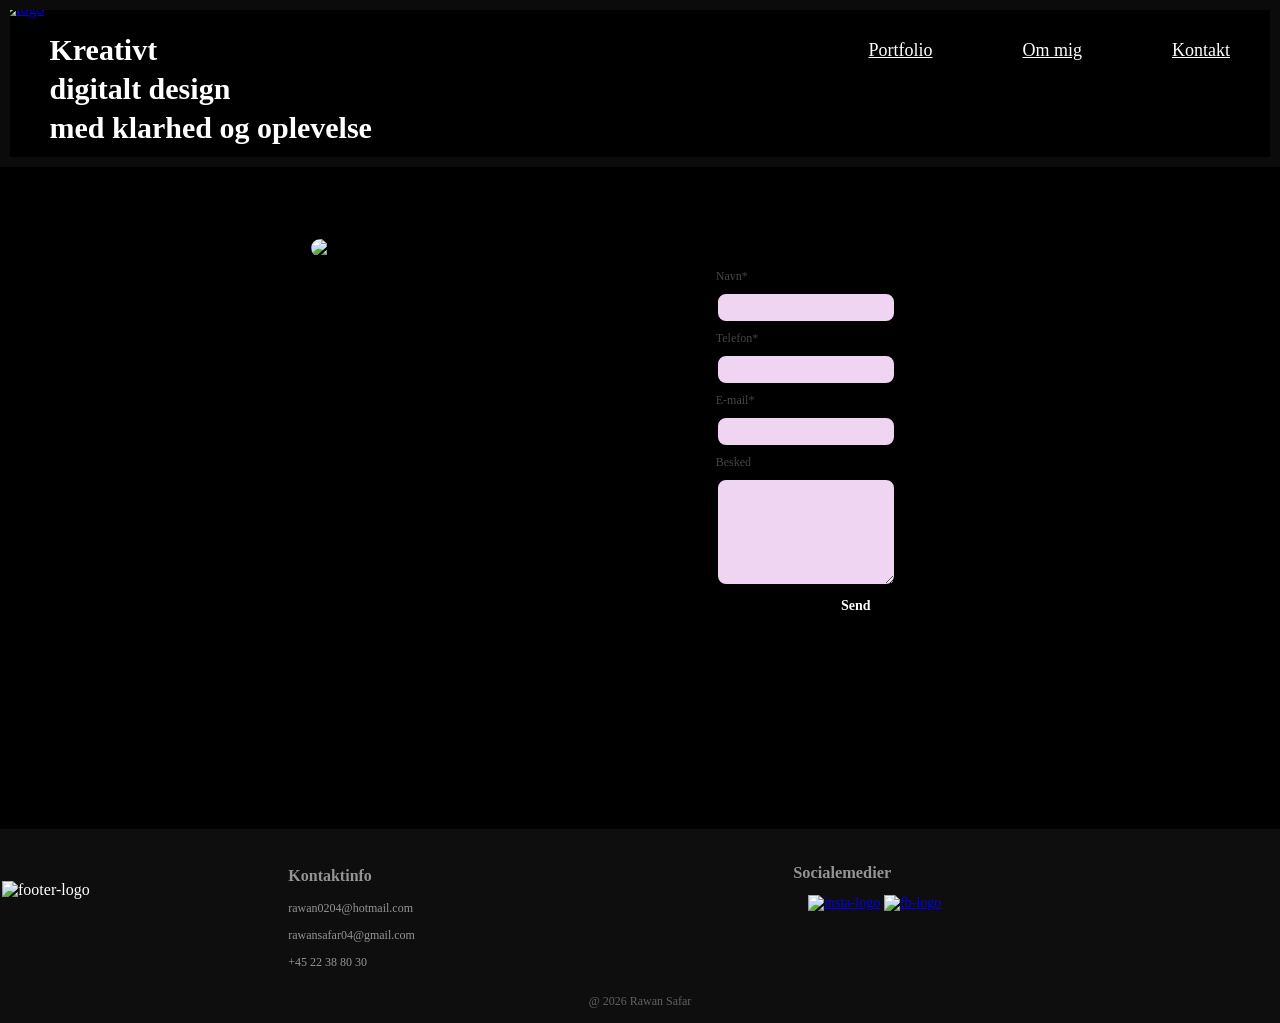
==== commit 880e7d67: "Update" ====
--- a/kontakt.html
+++ b/kontakt.html
@@ -35,6 +35,7 @@
 
   <div class="kontakt-overskrift">
     <h2>Kontakt</h2>
+</div>
 
 <div class="kontakt">
 
@@ -44,7 +45,7 @@
 </div>
 
 
-<div class="kontakt-formular">
+
 <div class="kontaktformular">
 
 <div class="formular-felter">
@@ -67,9 +68,8 @@
 </div>
 </div>
 
+</div>
 
-</div>
-</div>
 
 
 
--- a/styles.css
+++ b/styles.css
@@ -763,9 +763,9 @@
 }
 
 .logo{
-    width: 110px;
+    width: 80px;
     margin-top: 0px;
-    margin-left: -15px;
+    margin-left: -10px;
    
 
 }
@@ -799,7 +799,7 @@
     color: white;
     line-height: 1.3;
     margin-top: 18px;
-    margin-left: -30px;
+    margin-left: -15px;
   
   
    
@@ -1215,8 +1215,9 @@
     display: flex;
     flex-direction: column;
     align-items: center;
-    gap: 20px;
-  
+    margin-top: 60px;
+    gap: 40px;
+ 
 
     
 }
@@ -1228,13 +1229,15 @@
     margin-top: 10px;
     margin-left: 20px;
     margin: 0;
+    z-index: 20;
    
 }
 .kontaktbillede{
-    max-width: 200px;
+    max-width: 240px;
     border-radius: 10px;
-    margin-top: 10px;
- 
+   
+
+
 
     
 }
@@ -1243,23 +1246,21 @@
     width: 297px;
     height: 228px;
     background-image: url(billeder/kontaktformular.svg);
-    background-size: cover;
+    background-size: contain;
     background-repeat: no-repeat;
-    position: relative;
-    padding: 40px;
-    margin-top: -20px;
+    padding: 25px;
+
 }
 
 
 
 .formular-felter{
-    position: static;
     justify-content: left;
     display: flex;
     flex-direction: column;
     gap: 5px;
     margin-left: 55%;
-    margin-top: -10px;
+    margin-top: 10px;
    
 
 
@@ -1276,8 +1277,8 @@
 
 
 .formular-felter input{
-    width: 90%;
-    height: 20px;
+    width: 80%;
+    height: 15px;
     border-radius: 10px;
     border: 2px solid #000000;
     background-color: #EFD5F2;
@@ -1287,12 +1288,13 @@
 
 
 .formular-felter textarea{
-    width: 90%;
-    height: 50px;
+    width: 80%;
+    height: 40px;
     border-radius: 10px;
     border: 2px solid #000000;
     background-color: #EFD5F2;
 }
+
 
 .formular-felter button{
     width: 75px;
@@ -1307,6 +1309,8 @@
     cursor: pointer;
     transition: 0.2s ease;
 }
+
+
 
 button:hover{
     background-color: #333333 ;
